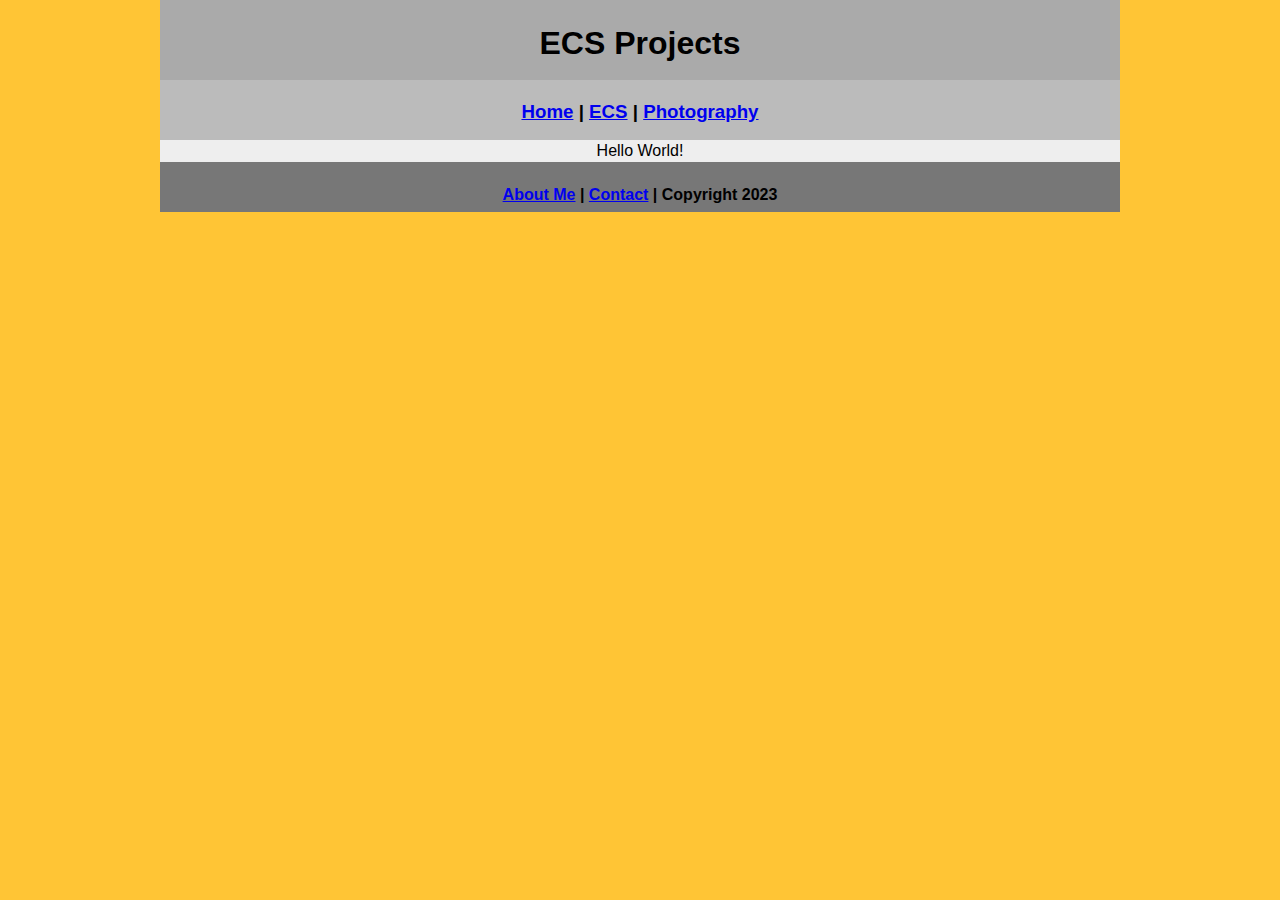
==== ecs/index.html @ ebdb5f14 "Update index.html" ====
<!DOCTYPE html>
<html class="homePage">
<head>
	<!-- This is a comment! Text here will be ignored by the browser. -->
	<meta charset="UTF-8">
	<title> ECS Projects</title>
	<link href="../myCSS.css" rel="stylesheet" type="text/css">
</head>
<body>
<div class="container">
  <div class="header">
  	<h1>ECS Projects</h1>
  </div>
  <div class="nav">
    <h3><a href="../index.html">Home</a> | <a href="index.html">ECS</a> | <a href="../photography/index.html">Photography</a> </h3>
  </div>
  <div class="content">Hello World!
</div>
  <div class="footer">
    <h4> <a href="../aboutme.html">About Me</a> | <a href="mailto:laszotis9724@granitesd.org">Contact</a> | Copyright 2023</h4>
  </div>
</div>
</body>
</html>
---- myCSS.css ----
@charset "UTF-8";
/* This is a comment! Text here will be ignored by the browser. */
body {
	margin: 0 auto;
	font: 100%/1.4 Gill Sans, sans-serif;
}
.homePage {
	background: #FFC535;
}
.container {
	width: 960px;
	margin: 0 auto;
}
.header {
	background: #AAAAAA;
	text-align: center;
	margin: 0px;
	padding: 5;
	float: left;
	width: 100%;
	height: 80px;
	
}
.nav {
	background: #BBBBBB;
	margin: 0px;
	padding: 5;
	float: left;
	width: 100%;
	height: 60px;
	text-align: center;
}
.content {
	background: #EEEEEE;
	margin: 0px;
	float: left;
	width: 100%;
	text-align: center;
}
.footer {
	background: #777777;
	margin: 0px;
	float: left;
	width: 100%;
	height: 50px;
	text-align: center;
}
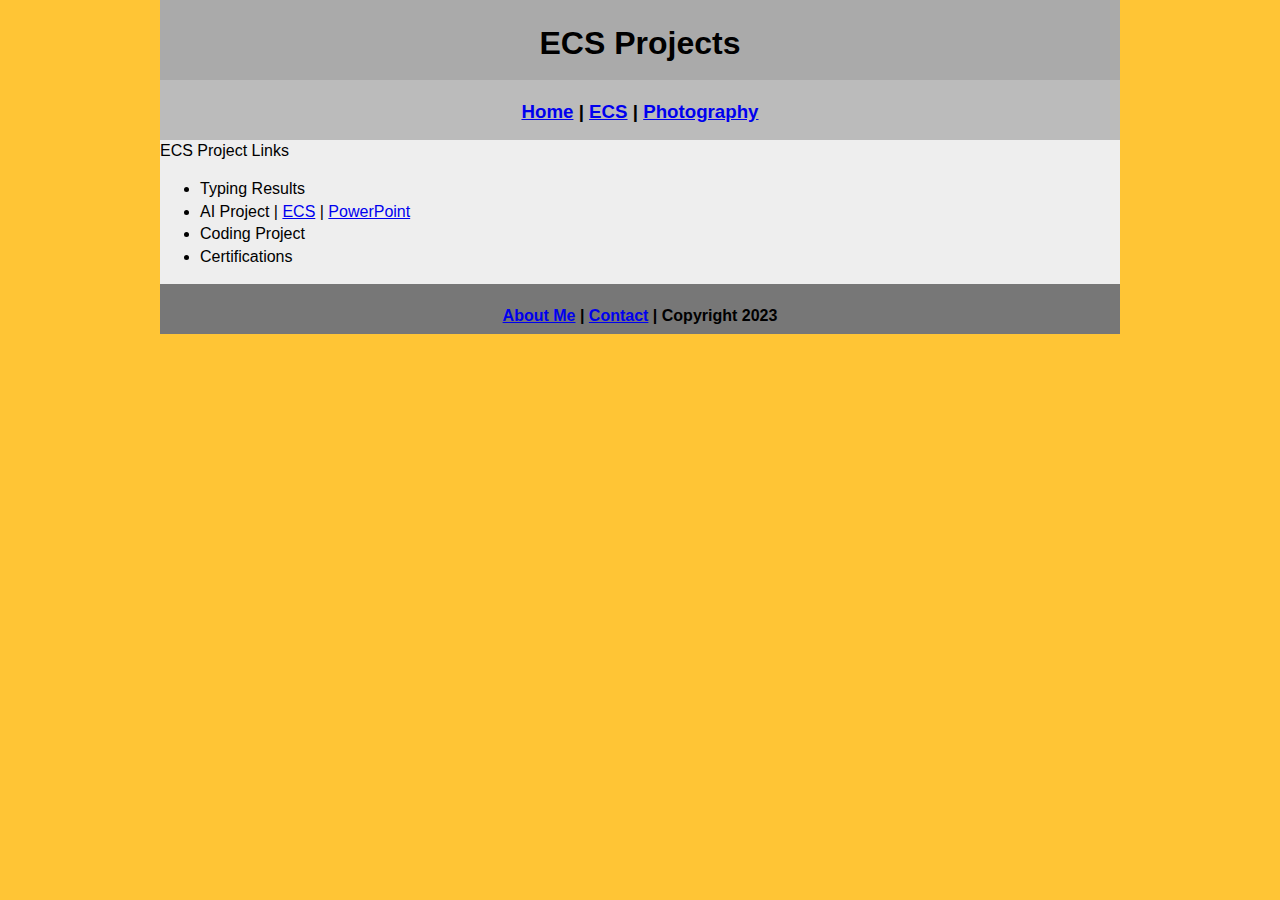
==== commit 32650f53: "Update index.html" ====
--- a/ecs/index.html
+++ b/ecs/index.html
@@ -14,10 +14,17 @@
   <div class="nav">
     <h3><a href="../index.html">Home</a> | <a href="index.html">ECS</a> | <a href="../photography/index.html">Photography</a> </h3>
   </div>
-  <div class="content">Hello World!
+  <div class="content"
+	    <h3>ECS Project Links</h3>
+	  <ul>
+		  <li>Typing Results </li>
+		  <li>AI Project | <a href="Bioplastics.pdf">ECS</a> | <a href="Bioplastics.pptx">PowerPoint</a></li>
+		  <li>Coding Project </li>
+		  <li>Certifications </li>
+	  </ul>
 </div>
   <div class="footer">
-    <h4> <a href="../aboutme.html">About Me</a> | <a href="mailto:laszotis9724@granitesd.org">Contact</a> | Copyright 2023</h4>
+    <h4> <a href="../aboutme.html">About Me</a> | <a href="mailto:laszotis9724@granitesd.org">Contact</a> | Copyright 2023 </h4>
   </div>
 </div>
 </body>
--- a/myCSS.css
+++ b/myCSS.css
@@ -35,7 +35,7 @@
 	margin: 0px;
 	float: left;
 	width: 100%;
-	text-align: center;
+	text-align: left;
 }
 .footer {
 	background: #777777;
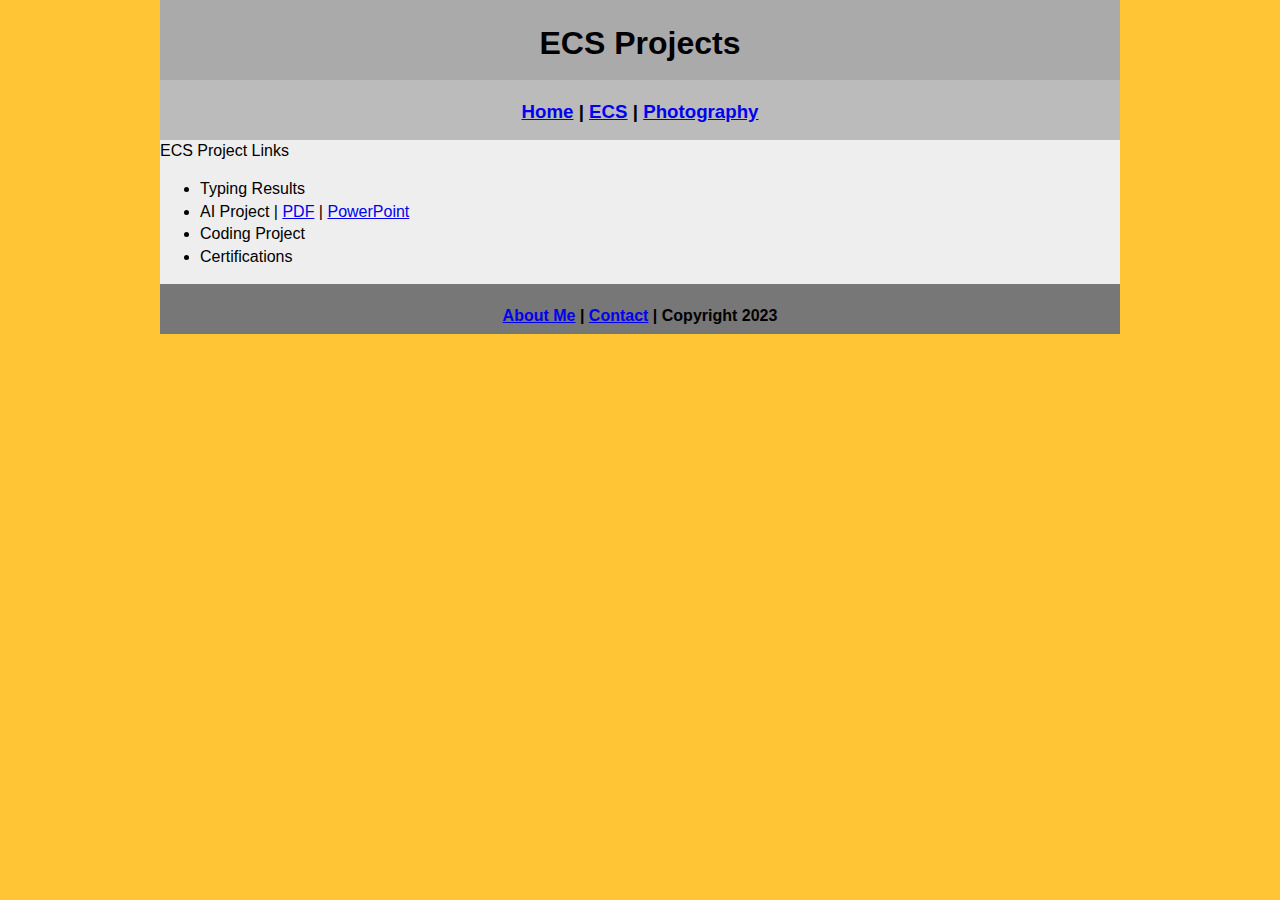
==== commit c4e01c62: "Update index.html" ====
--- a/ecs/index.html
+++ b/ecs/index.html
@@ -18,7 +18,7 @@
 	    <h3>ECS Project Links</h3>
 	  <ul>
 		  <li>Typing Results </li>
-		  <li>AI Project | <a href="Bioplastics.pdf">ECS</a> | <a href="Bioplastics.pptx">PowerPoint</a></li>
+		  <li>AI Project | <a href="Bioplastics.pdf">PDF</a> | <a href="Bioplastics.pptx">PowerPoint</a></li>
 		  <li>Coding Project </li>
 		  <li>Certifications </li>
 	  </ul>
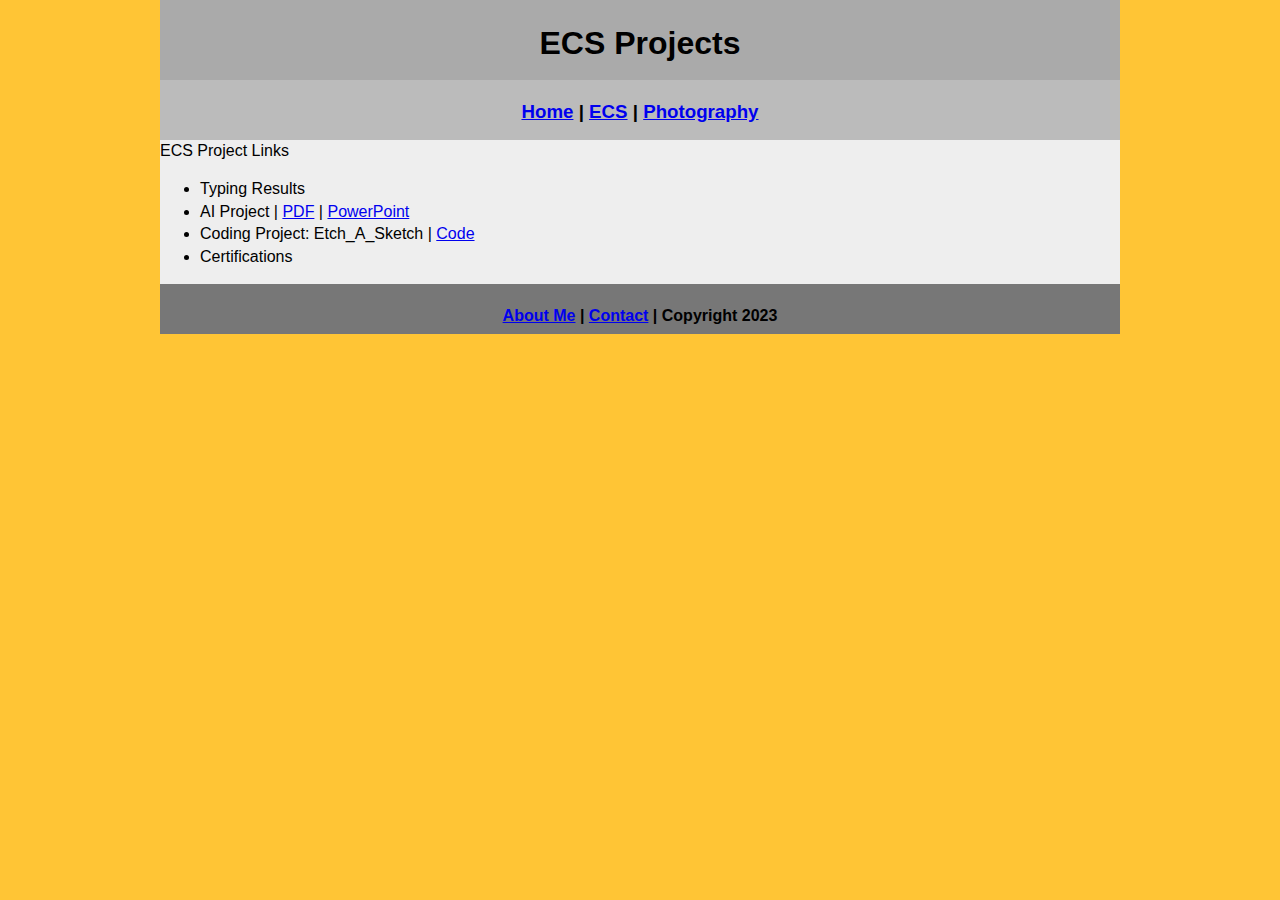
==== commit 29d15920: "Update index.html" ====
--- a/ecs/index.html
+++ b/ecs/index.html
@@ -19,7 +19,7 @@
 	  <ul>
 		  <li>Typing Results </li>
 		  <li>AI Project | <a href="Bioplastics.pdf">PDF</a> | <a href="Bioplastics.pptx">PowerPoint</a></li>
-		  <li>Coding Project </li>
+		  <li>Coding Project: Etch_A_Sketch | <a href="https://github.com/laszlo-op/Laszlo.Portfolio/tree/main/ecs/Etch_A_Sketch">Code</a> </li>
 		  <li>Certifications </li>
 	  </ul>
 </div>
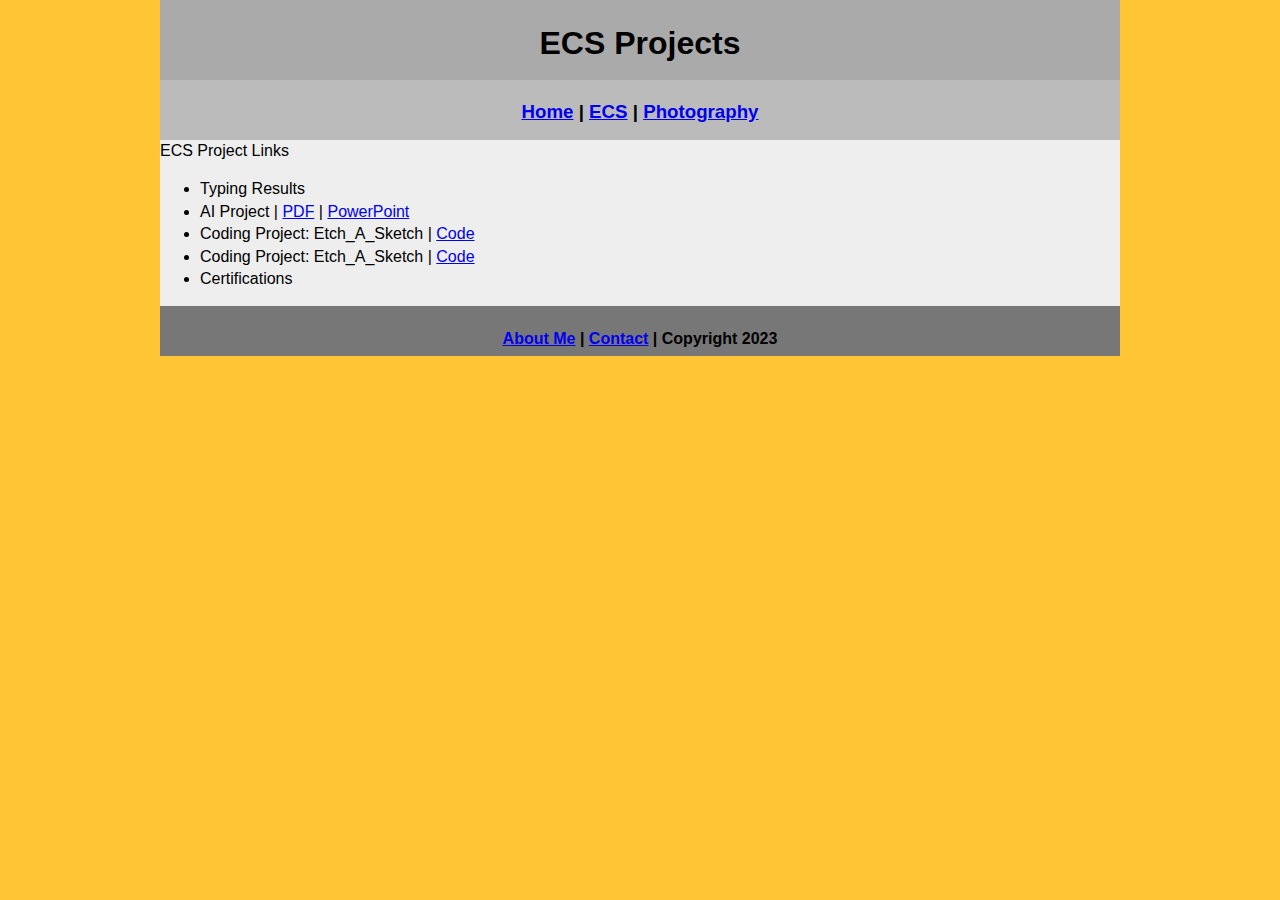
==== commit c182c34a: "Update index.html" ====
--- a/ecs/index.html
+++ b/ecs/index.html
@@ -20,6 +20,7 @@
 		  <li>Typing Results </li>
 		  <li>AI Project | <a href="Bioplastics.pdf">PDF</a> | <a href="Bioplastics.pptx">PowerPoint</a></li>
 		  <li>Coding Project: Etch_A_Sketch | <a href="https://github.com/laszlo-op/Laszlo.Portfolio/tree/main/ecs/Etch_A_Sketch">Code</a> </li>
+		  <li>Coding Project: Etch_A_Sketch | <a href="https://github.com/laszlo-op/Laszlo.Portfolio/tree/main/ecs/Roadrunner">Code</a> </li>
 		  <li>Certifications </li>
 	  </ul>
 </div>
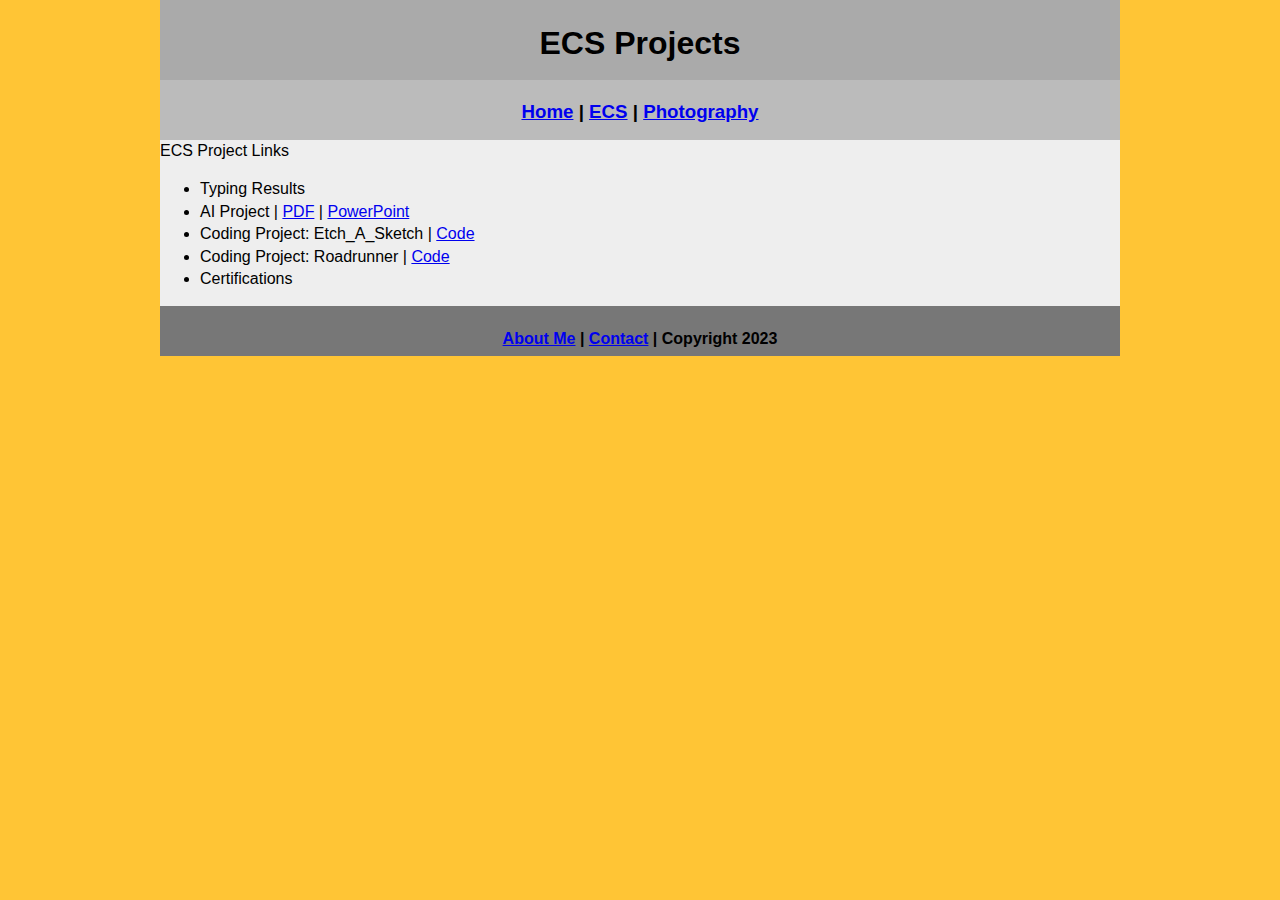
==== commit 804e3a89: "Update index.html" ====
--- a/ecs/index.html
+++ b/ecs/index.html
@@ -20,7 +20,7 @@
 		  <li>Typing Results </li>
 		  <li>AI Project | <a href="Bioplastics.pdf">PDF</a> | <a href="Bioplastics.pptx">PowerPoint</a></li>
 		  <li>Coding Project: Etch_A_Sketch | <a href="https://github.com/laszlo-op/Laszlo.Portfolio/tree/main/ecs/Etch_A_Sketch">Code</a> </li>
-		  <li>Coding Project: Etch_A_Sketch | <a href="https://github.com/laszlo-op/Laszlo.Portfolio/tree/main/ecs/Roadrunner">Code</a> </li>
+		  <li>Coding Project: Roadrunner | <a href="https://github.com/laszlo-op/Laszlo.Portfolio/tree/main/ecs/Roadrunner">Code</a> </li>
 		  <li>Certifications </li>
 	  </ul>
 </div>
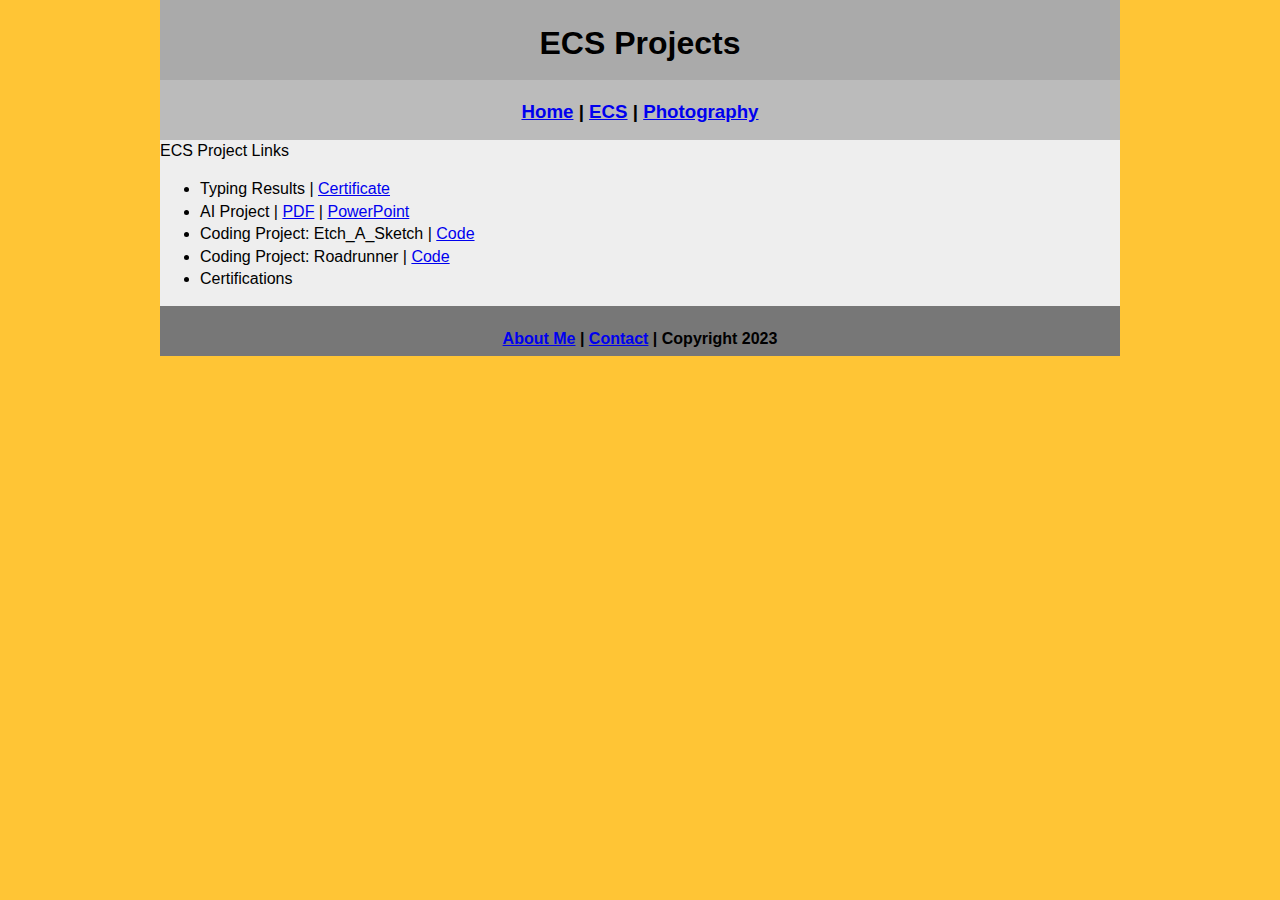
==== commit c16229f2: "Update index.html" ====
--- a/ecs/index.html
+++ b/ecs/index.html
@@ -17,7 +17,7 @@
   <div class="content"
 	    <h3>ECS Project Links</h3>
 	  <ul>
-		  <li>Typing Results </li>
+		  <li>Typing Results | <a href="TypingTest.pdf">Certificate</a></li>
 		  <li>AI Project | <a href="Bioplastics.pdf">PDF</a> | <a href="Bioplastics.pptx">PowerPoint</a></li>
 		  <li>Coding Project: Etch_A_Sketch | <a href="https://github.com/laszlo-op/Laszlo.Portfolio/tree/main/ecs/Etch_A_Sketch">Code</a> </li>
 		  <li>Coding Project: Roadrunner | <a href="https://github.com/laszlo-op/Laszlo.Portfolio/tree/main/ecs/Roadrunner">Code</a> </li>
